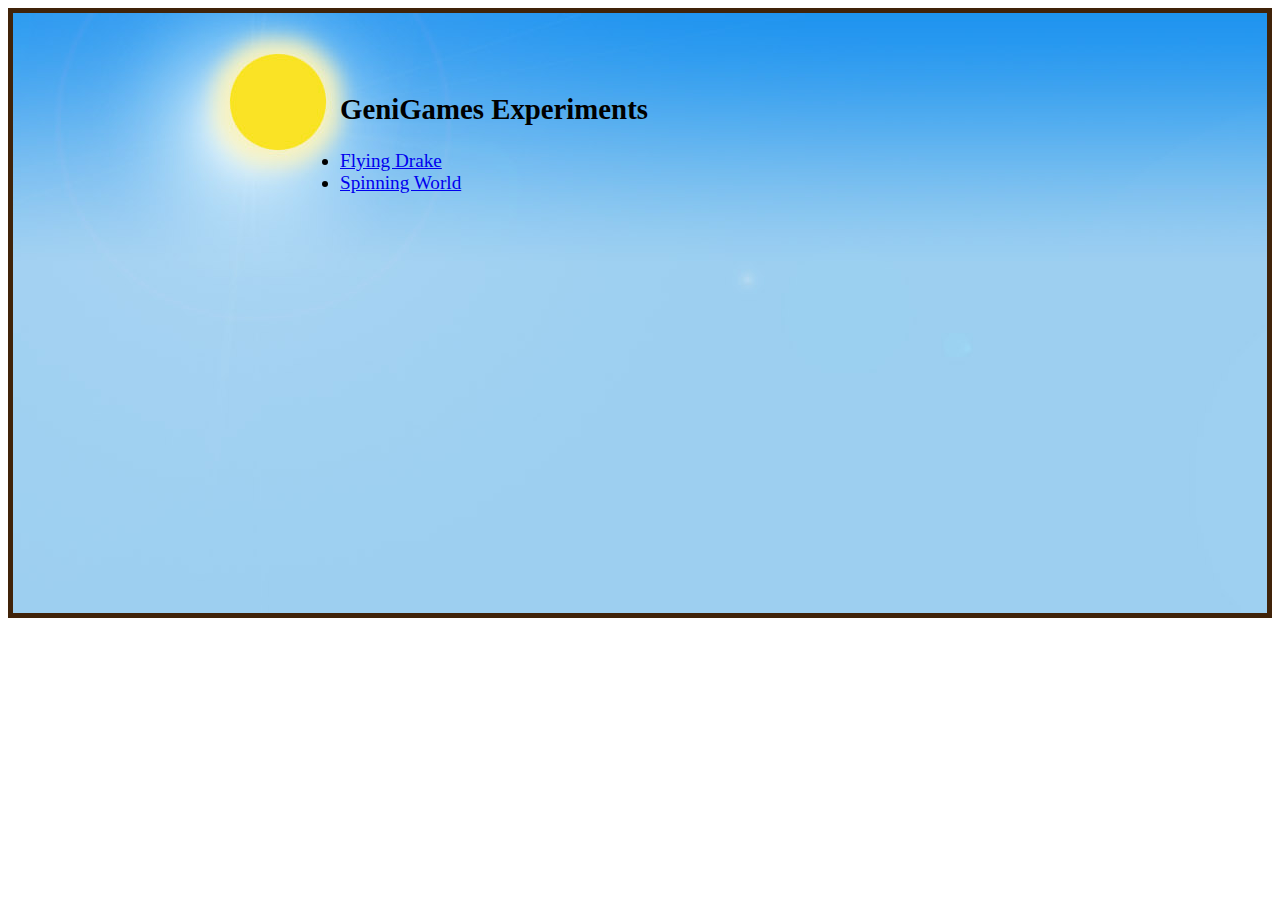
==== demos/index.html @ b573c35c "Add index page" ====
<head>
  <title>GeniGames Experiments</title>
  <link href='../css/demos.css' rel='stylesheet' type='text/css' />
</head>
<body>
<div id="sky">
  <div>
    <ul>
      <h2>GeniGames Experiments</h2>
      <li><a href="flying-drake.html">Flying Drake</li>
      <li><a href="spinning-world.html">Spinning World</li>
    </ul>
  </div>
</div>
</body>
---- css/demos.css ----
div {
  background-repeat: no-repeat;
}

#sky {
  background: url(../resources/images/sky.jpg);
  overflow: hidden;
  border: 5px solid #402309;
  height: 600;
}

#world {
  background: url(../resources/images/world.gif);
  background-position: 0px 4px;
  height: 700px;
  width: 700px;
  background-repeat: no-repeat;
  position: absolute;
  left: 250px;
}

#clouds {
  background: url(../resources/images/clouds.png);
  background-position: 0px 0px;
  height: 700px;
  width: 700px;
  background-repeat: no-repeat;
  position: absolute;
  left: 250px;
}

.location {
  cursor: pointer;
  position: absolute;
}

#huts {
  height: 90px;
  width: 120px;
  top: 160px;
  left: 490px;
}

#houses {
  height: 70px;
  width: 150px;
  top: 50px;
  left: 270px;
}

#castle {
  height: 120px;
  width: 130px;
  top: 160px;
  left: 50px;
}

#town {
  height: 110px;
  width: 170px;
  top: 490px;
  left: 120px;
}

#dragon-right {
  background: url(../resources/images/drakesprite-small.png);
  width: 90px;
  height: 80px;
  background-repeat: no-repeat;
  position: absolute;
  left: 480px;
  top: 100px;
  -moz-transform:rotate(-20deg);
  -webkit-transform:rotate(-20deg);
  -o-transform:rotate(-20deg);
  -ms-transform:rotate(-20deg);
}

#dragon-left {
  background: url(../resources/images/drakesprite-small.png);
  width: 90px;
  height: 80px;
  background-repeat: no-repeat;
  position: absolute;
  left: 480px;
  top: 100px;
  -moz-transform: rotate(-20deg) scaleX(-1);
  -o-transform: rotate(-20deg) scaleX(-1);
  -webkit-transform: rotate(-20deg) scaleX(-1);
  transform: rotate(-20deg) scaleX(-1);
  filter: FlipH;
  -ms-filter: "FlipH";
}

#message {
  background: url(../resources/images/click-message.gif);
  background-size: 100%;
  width: 200px;
  height: 100px;
  background-repeat: no-repeat;
  position: absolute;
  left: 810px;
  top: -50px;
}

ul {
  left: 300px;
  top: 50px;
  position: absolute;
  font-size: 1.2em;
}
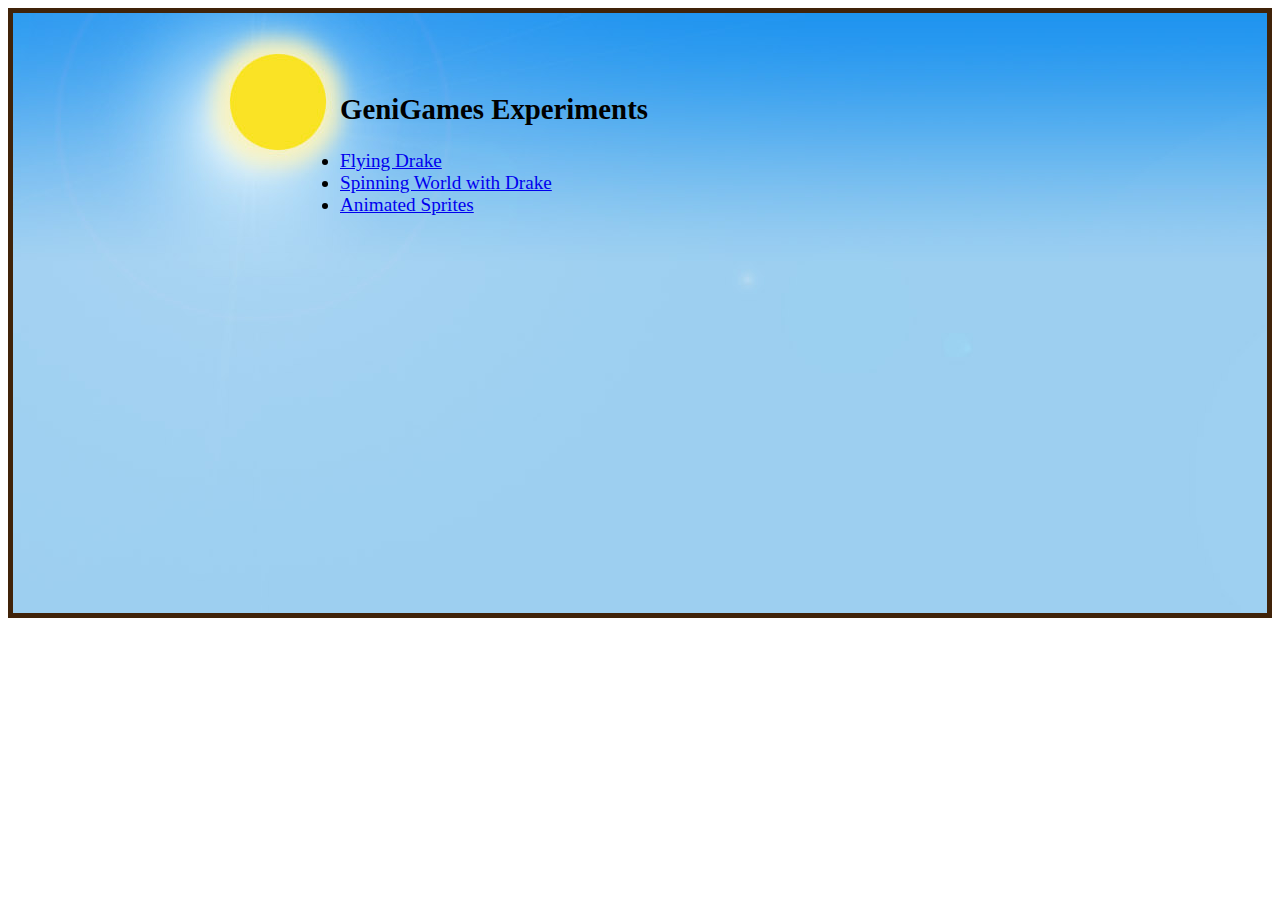
==== commit 0420e935: "Add start of a Sprite Animation tutorial page" ====
--- a/demos/index.html
+++ b/demos/index.html
@@ -8,7 +8,8 @@
     <ul>
       <h2>GeniGames Experiments</h2>
       <li><a href="flying-drake.html">Flying Drake</li>
-      <li><a href="spinning-world.html">Spinning World</li>
+      <li><a href="spinning-world.html">Spinning World with Drake</li>
+      <li><a href="animated-sprites.html">Animated Sprites</li>
     </ul>
   </div>
 </div>
